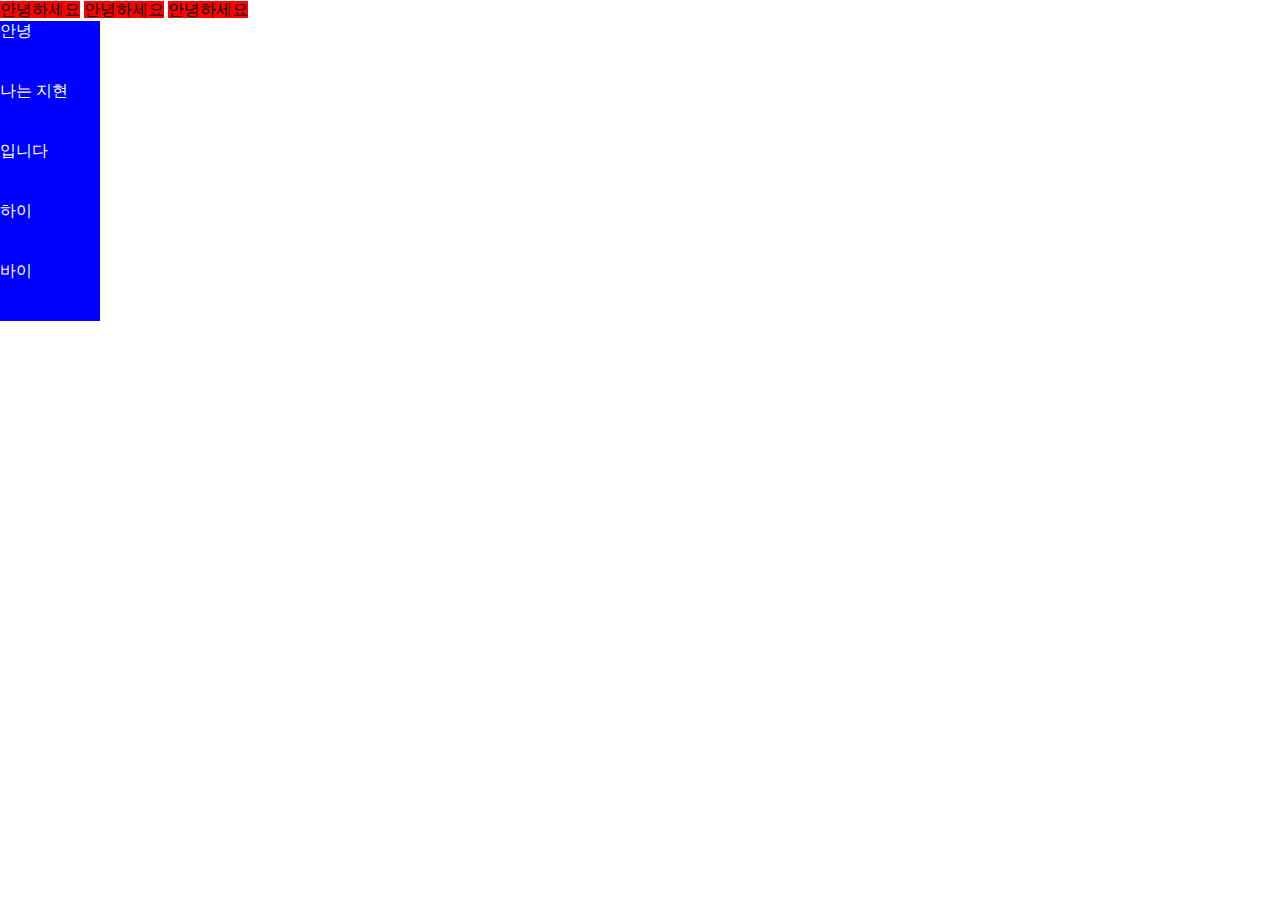
==== html_example/index.html @ 2fe47ec4 "2021.01.09" ====
<!DOCTYPE html>
<html lang="ko">
<head>
    <meta charset="UTF-8">
    <title>Document</title>
    <link rel="stylesheet" href="main.css">
</head>
<body>
    <div>안녕하세요</div>
    <div>안녕하세요</div> 
    <div>안녕하세요</div>
    <span>안녕</span><span>나는 지현</span><span>입니다</span>
    <span>하이</span>
    <span>바이</span>
</body>
</html>
---- html_example/main.css ----
body{
    margin: 0;
    padding: 0;
}

div{
    background: red;
    width: 140px;
    height:40px;
    display:inline;
}

span{
    background: blue;
    height: 60px; /* block 아닐 때 적용 안 됨 */
    width: 100px; /* block 아닐 때 적용 안 됨 */
    color: white;
    display: block;
}
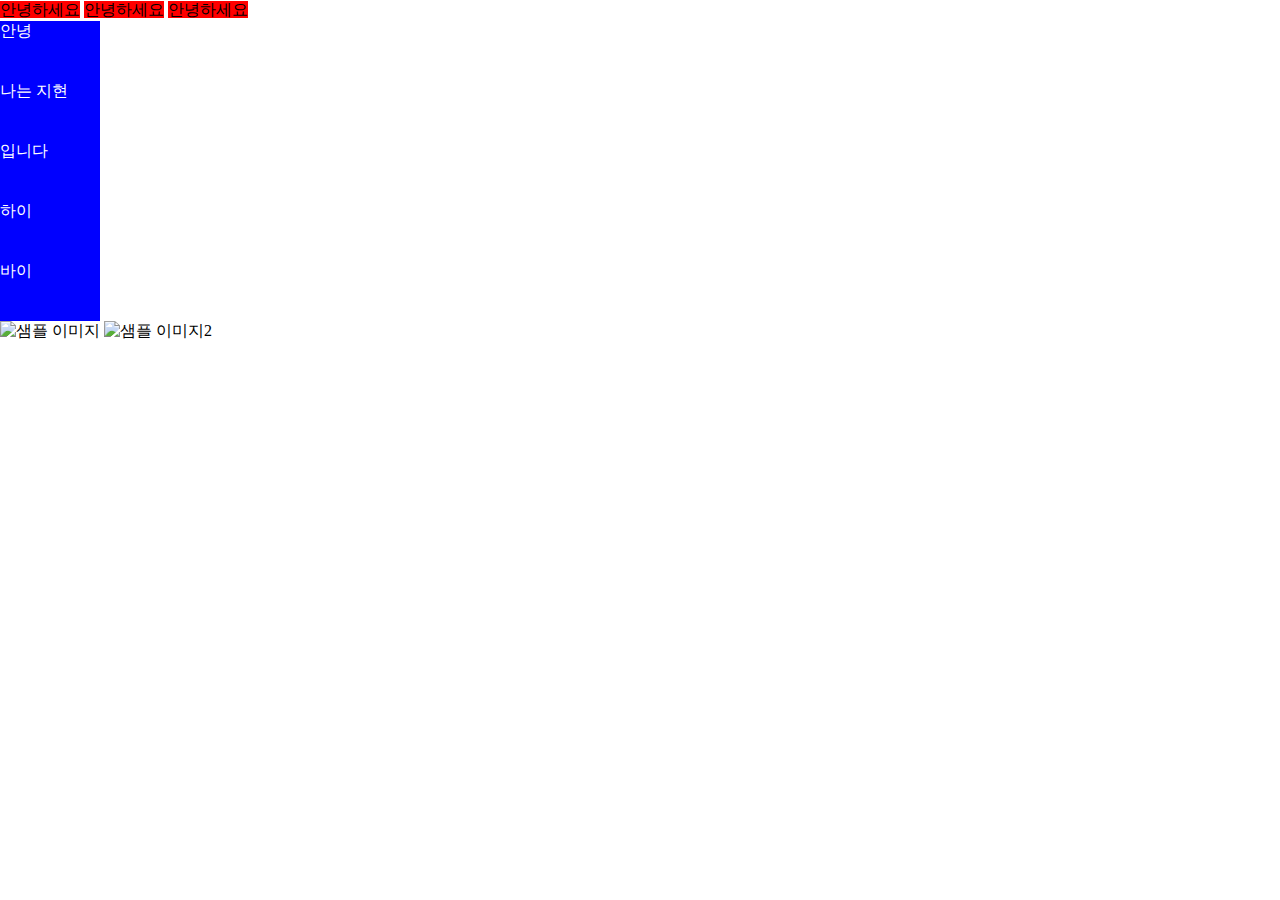
==== commit 8c22b3c2: "2021.01.11" ====
--- a/html_example/index.html
+++ b/html_example/index.html
@@ -2,8 +2,20 @@
 <html lang="ko">
 <head>
     <meta charset="UTF-8">
+    <meta http-equiv="X-UA-Compatible" content="IE=edge"> <!--인터넷 익스플로어에서 최신의 렌더링 방식으로 렌더링해라-->
+    <meta name="viewport" content="width=device-width, initial-scale=1.0"> <!--반응형 웹사이트를 위한 코드-->
     <title>Document</title>
-    <link rel="stylesheet" href="main.css">
+    <link rel="stylesheet" href="main.css"> <!-- type="text/css" 생략 가능-->
+    <base href="https://heropcode.github.io/GitHub-Responsive/">
+    <!--
+        base 없으면?
+        img 두 개의 scr가 다음과 같이 적힘.
+        https://heropcode.github.io/GitHub-Responsive/img/bg-small.jpg
+        https://heropcode.github.io/GitHub-Responsive/img/feature-tile__work.png
+        
+        => 동일한 부분을 계속 써야함!
+        *** base 태그는 <head> 태그 영역 안에 사용하여야하며 중복된 base 태그는 설정할 수 없음 ***
+    -->
 </head>
 <body>
     <div>안녕하세요</div>
@@ -12,5 +24,7 @@
     <span>안녕</span><span>나는 지현</span><span>입니다</span>
     <span>하이</span>
     <span>바이</span>
+    <img src="img/bg-small.jpg" alt="샘플 이미지">
+    <img src="img/feature-tile__work.png" alt="샘플 이미지2">
 </body>
 </html>